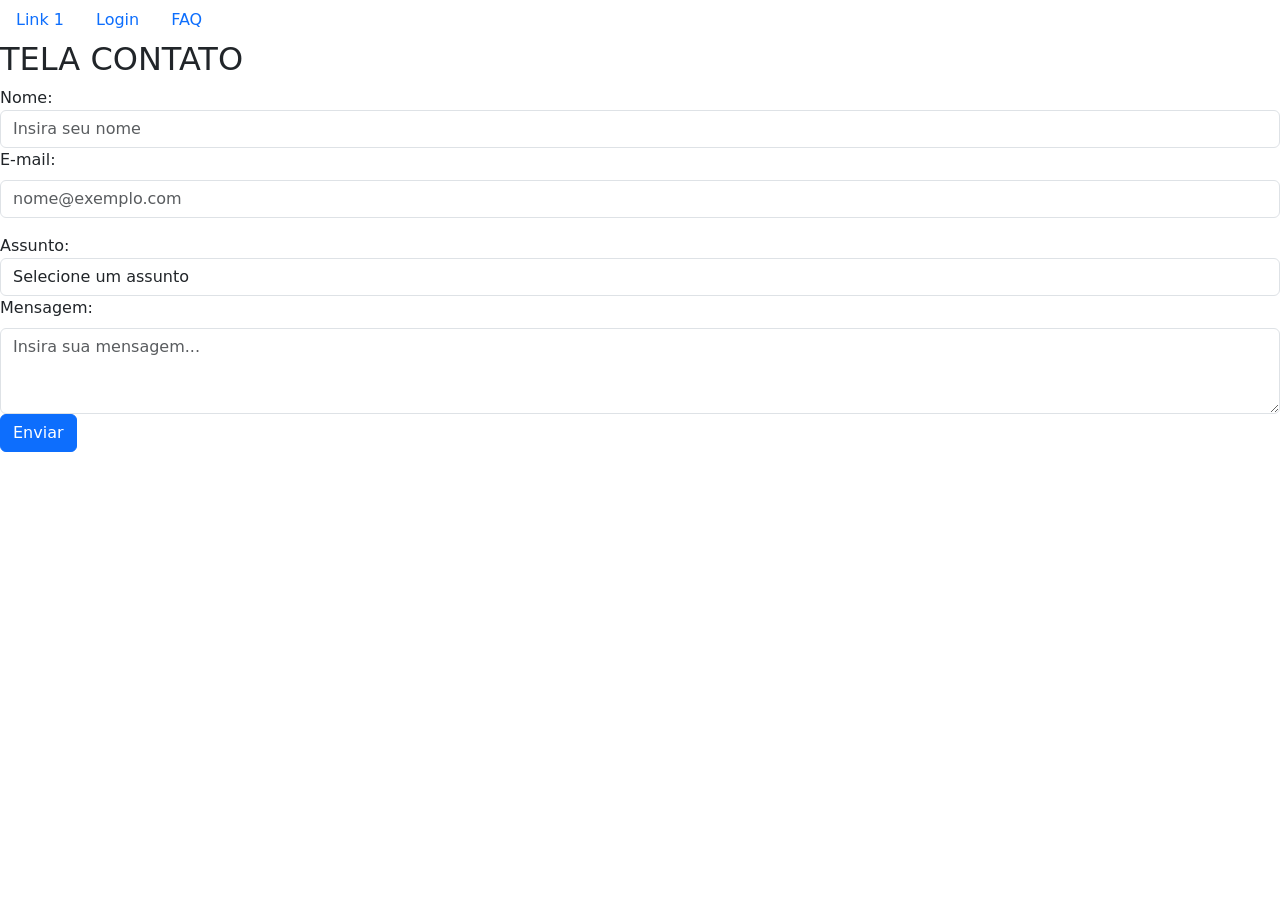
==== contato.html @ 4d480441 "Add files via upload" ====
<!DOCTYPE html>
<html lang="en">
<head>
    <meta charset="UTF-8">
    <meta name="viewport" content="width=device-width, initial-scale=1.0">
    <link rel="stylesheet" href="style.css">
    <title>CONTATO</title>
    <link rel="stylesheet" href="https://cdn.jsdelivr.net/npm/bootstrap@5.3.8/dist/css/bootstrap.min.css">
</head>
<body class="fundo-faq">
    <header>
        <nav class="nav">
            <a class="nav-link" href="/index.html">Link 1</a>
            <a class="nav-link" href="/login.html">Login</a>
            <a class="nav-link" href="/contato.html">FAQ</a>
        </nav>
    </header>
    <main>
        <h2>TELA CONTATO</h2>
        <form class="bloco_contato" action="contato.php" method="post">
            <div class="mb-3">
            <label for="nome">Nome:</label>
            <input type="text" class="form-control" id="nome" placeholder="Insira seu nome">
            <label for="exampleFormControlInput1" class="form-label">E-mail:</label>
            <input type="email" class="form-control" id="exampleFormControlInput1" placeholder="nome@exemplo.com">
            </div>

            <label for="assunto">Assunto:</label>
            <select name="" id="assunto" class="form-control">
                <option value="">Selecione um assunto</option>
                <option value="assunto-1">Assunto 1</option>
                <option value="assunto-2">Assunto 2</option>
                <option value="assunto-3">Assunto 3</option>
            </select>
                <div class="mb-3">
                <label for="exampleFormControlTextarea1" class="form-label">Mensagem:</label>
            <textarea class="form-control" id="exampleFormControlTextarea1" rows="3" placeholder="Insira sua mensagem..."></textarea>

            <button type="submit" class="btn btn-primary">Enviar</button>
            </div>
        </form>
    </main>
</body>
</html>
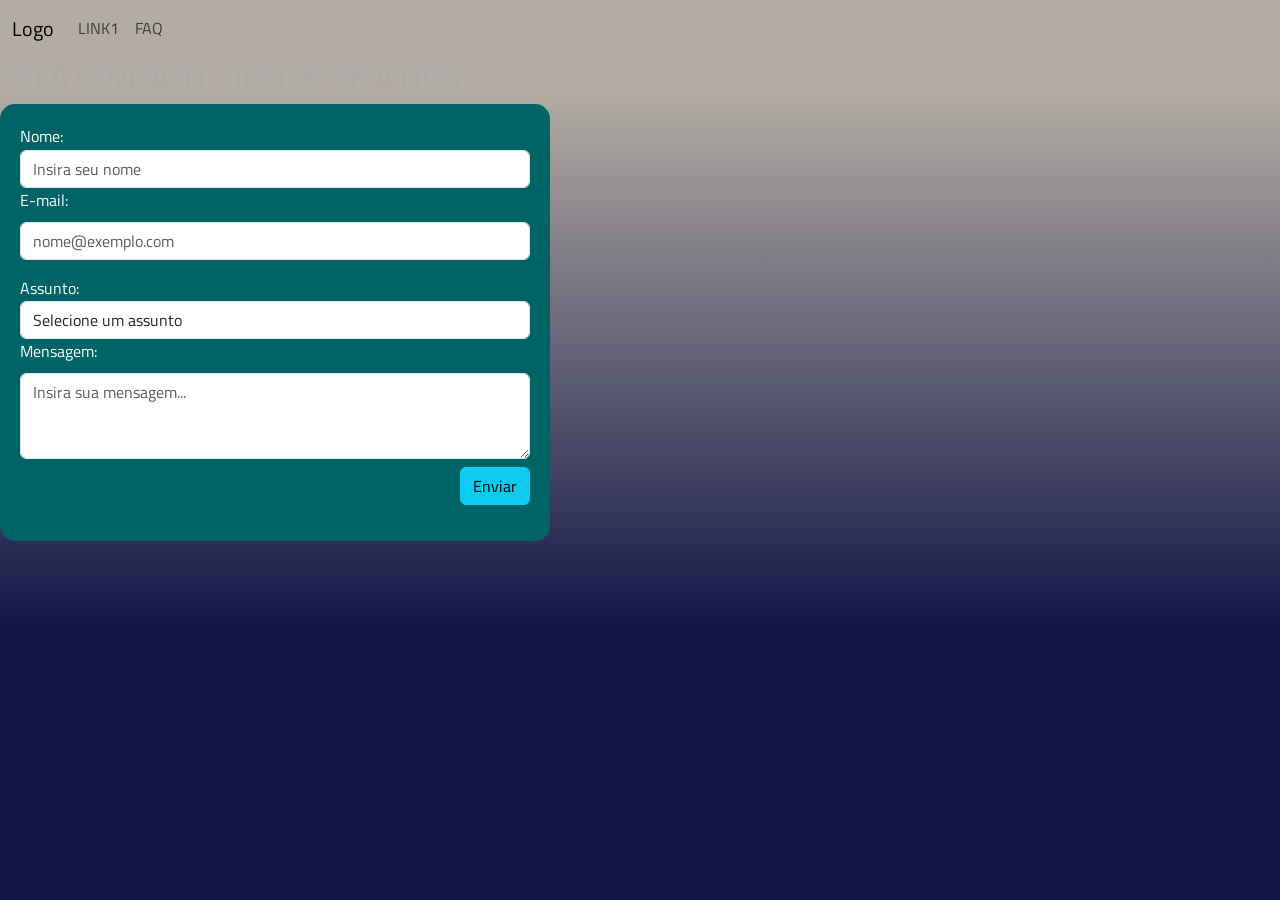
==== commit 8570032d: "Atualização - alteração de carrossel, mudanças no background das páginas,layout da homepage e palhet" ====
--- a/contato.html
+++ b/contato.html
@@ -3,42 +3,58 @@
 <head>
     <meta charset="UTF-8">
     <meta name="viewport" content="width=device-width, initial-scale=1.0">
-    <link rel="stylesheet" href="style.css">
+    <link rel="stylesheet" href="/assets/css/style.css">
     <title>CONTATO</title>
     <link rel="stylesheet" href="https://cdn.jsdelivr.net/npm/bootstrap@5.3.8/dist/css/bootstrap.min.css">
 </head>
-<body class="fundo-faq">
+<body class="body_site">
     <header>
-        <nav class="nav">
-            <a class="nav-link" href="/index.html">Link 1</a>
-            <a class="nav-link" href="/login.html">Login</a>
-            <a class="nav-link" href="/contato.html">FAQ</a>
-        </nav>
+<nav class="navbar navbar-expand-lg nav">
+      <div class="container-fluid">
+        <a class="navbar-brand" href="/index.html">Logo</a>
+        <button class="navbar-toggler" type="button" data-bs-toggle="collapse" data-bs-target="#navbarSupportedContent" aria-controls="navbarSupportedContent" aria-expanded="false" aria-label="Toggle navigation">
+          <span class="navbar-toggler-icon"></span>
+        </button>
+        <div class="collapse navbar-collapse" id="navbarSupportedContent">
+          <ul class="navbar-nav me-auto mb-2 mb-lg-0">
+            <li class="nav-item">
+              <a class="nav-link" href="/login.html">LINK1</a>
+            </li>        
+            <li class="nav-item">
+              <a class="nav-link" href="/contato.html">FAQ</a>
+            </li>
+          </ul>
+        </div>
+      </div>
+    </nav>  
     </header>
     <main>
-        <h2>TELA CONTATO</h2>
-        <form class="bloco_contato" action="contato.php" method="post">
-            <div class="mb-3">
-            <label for="nome">Nome:</label>
-            <input type="text" class="form-control" id="nome" placeholder="Insira seu nome">
-            <label for="exampleFormControlInput1" class="form-label">E-mail:</label>
-            <input type="email" class="form-control" id="exampleFormControlInput1" placeholder="nome@exemplo.com">
-            </div>
+        <h2>TELA CONTATO - JUNTE-SE A NÓS</h2>
+    <div class="bloco_contato">     
+        <form class="" action="contato.php" method="post">
+                <div class="mb-3">
+                <label for="nome">Nome:</label>
+                <input type="text" class="form-control" id="nome" placeholder="Insira seu nome">
+                <label for="exampleFormControlInput1" class="form-label">E-mail:</label>
+                <input type="email" class="form-control" id="exampleFormControlInput1" placeholder="nome@exemplo.com">
+                </div>
 
-            <label for="assunto">Assunto:</label>
-            <select name="" id="assunto" class="form-control">
-                <option value="">Selecione um assunto</option>
-                <option value="assunto-1">Assunto 1</option>
-                <option value="assunto-2">Assunto 2</option>
-                <option value="assunto-3">Assunto 3</option>
-            </select>
-                <div class="mb-3">
-                <label for="exampleFormControlTextarea1" class="form-label">Mensagem:</label>
-            <textarea class="form-control" id="exampleFormControlTextarea1" rows="3" placeholder="Insira sua mensagem..."></textarea>
-
-            <button type="submit" class="btn btn-primary">Enviar</button>
-            </div>
-        </form>
+                <label for="assunto">Assunto:</label>
+                <select name="" id="assunto" class="form-control">
+                    <option value="">Selecione um assunto</option>
+                    <option value="assunto-1">Assunto 1</option>
+                    <option value="assunto-2">Assunto 2</option>
+                    <option value="assunto-3">Assunto 3</option>
+                </select>
+                    <div class="mb-3">
+                    <label for="exampleFormControlTextarea1" class="form-label">Mensagem:</label>
+                    <textarea class="form-control" id="exampleFormControlTextarea1" rows="3" placeholder="Insira sua mensagem..."></textarea>
+                        <div class="d-flex justify-content-end mt-2">
+                            <button type="submit" class="btn btn-info">Enviar</button>
+                        </div>  
+                    </div>
+            </form>
+        </div>   
     </main>
 </body>
 </html>
--- a/assets/css/style.css
+++ b/assets/css/style.css
@@ -0,0 +1,167 @@
+@import url('https://fonts.googleapis.com/css2?family=Titillium+Web:ital,wght@0,200;0,300;0,400;0,600;0,700;0,900;1,200;1,300;1,400;1,600;1,700&display=swap');
+
+* {
+  box-sizing: border-box;
+  font-family: "Titillium Web", sans-serif;
+  font-size: 16px;
+  line-height: 1.6;
+}
+
+html, body {
+  margin: 0;
+  padding: 0;
+  width: 100%;
+  height: 100%;
+}
+
+.frijole-regular {
+  font-family: "Frijole", system-ui;
+  font-weight: 400;
+  font-size: 48px;
+  font-style: normal;
+}
+
+
+body {
+  background: #0000;
+  padding: 0;
+  transition: background .4s ease-in;
+}
+
+input[type=radio] {
+  display: none;
+}
+
+.carousel-container {
+  position: relative;
+  width: 100%;
+  max-width: 900px;
+  height: 420px;
+  margin: 0 auto 60px auto;
+}
+
+.cards {
+  position: relative;
+  width: 100%;
+  height: 100%;
+}
+
+.carousel-card {
+  position: absolute;
+  width: 55%;
+  height: 100%;
+  left: 0;
+  right: 0;
+  margin: auto;
+  transition: transform .4s ease, opacity .4s ease;
+  cursor: pointer;
+  border-radius: 10px;
+  overflow: hidden;
+}
+
+.carousel-card img {
+  width: 100%;
+  height: 100%;
+  object-fit: cover;
+  border-radius: 10px;
+}
+
+#item-1:checked ~ .cards .carousel-card:nth-child(3),
+#item-2:checked ~ .cards .carousel-card:nth-child(1),
+#item-3:checked ~ .cards .carousel-card:nth-child(2) {
+  transform: translateX(-70%) scale(.85);
+  opacity: .4;
+  z-index: 0;
+}
+
+#item-1:checked ~ .cards .carousel-card:nth-child(2),
+#item-2:checked ~ .cards .carousel-card:nth-child(3),
+#item-3:checked ~ .cards .carousel-card:nth-child(1) {
+  transform: translateX(70%) scale(.85);
+  opacity: .4;
+  z-index: 0;
+}
+
+#item-1:checked ~ .cards .carousel-card:nth-child(1),
+#item-2:checked ~ .cards .carousel-card:nth-child(2),
+#item-3:checked ~ .cards .carousel-card:nth-child(3) {
+  transform: translateX(0) scale(1);
+  opacity: 1;
+  z-index: 1;
+  box-shadow: 0px 8px 30px rgba(0, 0, 0, 0.5);
+}
+
+.dots {
+  position: absolute;
+  bottom: -30px;
+  width: 100%;
+  display: flex;
+  justify-content: center;
+  gap: 10px;
+}
+
+.dots label {
+  width: 10px;
+  height: 10px;
+  border-radius: 50%;
+  background: rgba(255, 255, 255, 0.3);
+  cursor: pointer;
+  transition: background .3s;
+}
+
+#item-1:checked ~ .dots label:nth-child(1),
+#item-2:checked ~ .dots label:nth-child(2),
+#item-3:checked ~ .dots label:nth-child(3) {
+  background: #fff;
+}
+
+.nav {
+  display: flex;
+  background-image: linear-gradient(#b3aca4);
+  color: #FFF4B7;
+  width: 100%;
+  align-items: center;
+  padding-left: 50px;
+}
+
+.nav-Link {
+  color: white;
+  text-decoration: none;
+}
+
+footer {
+  position: fixed;
+  bottom: 0;
+  display: flex;
+  margin-top: auto;
+  height: 50px;
+  width: 100%;
+  color: rgb(187, 187, 187);
+  justify-content: center;
+  align-content: center;
+  border-radius: 7px;
+}
+
+/* ========== CONTATO ========== */
+
+.bloco_contato {
+  display: flex;
+  align-content: center;
+  justify-self: center;
+  flex-direction: column;
+  background-color: #006467;
+  color: #ffff;
+  width: 550px;
+  padding: 20px;
+  border-radius: 15px;
+}
+
+.input_info {
+  display: flex;
+  width: 50%;
+}
+
+.body_site {
+  background-image: linear-gradient(#b3aca4 10%,#111647 70%);
+  color: rgb(170, 170, 170);
+}
